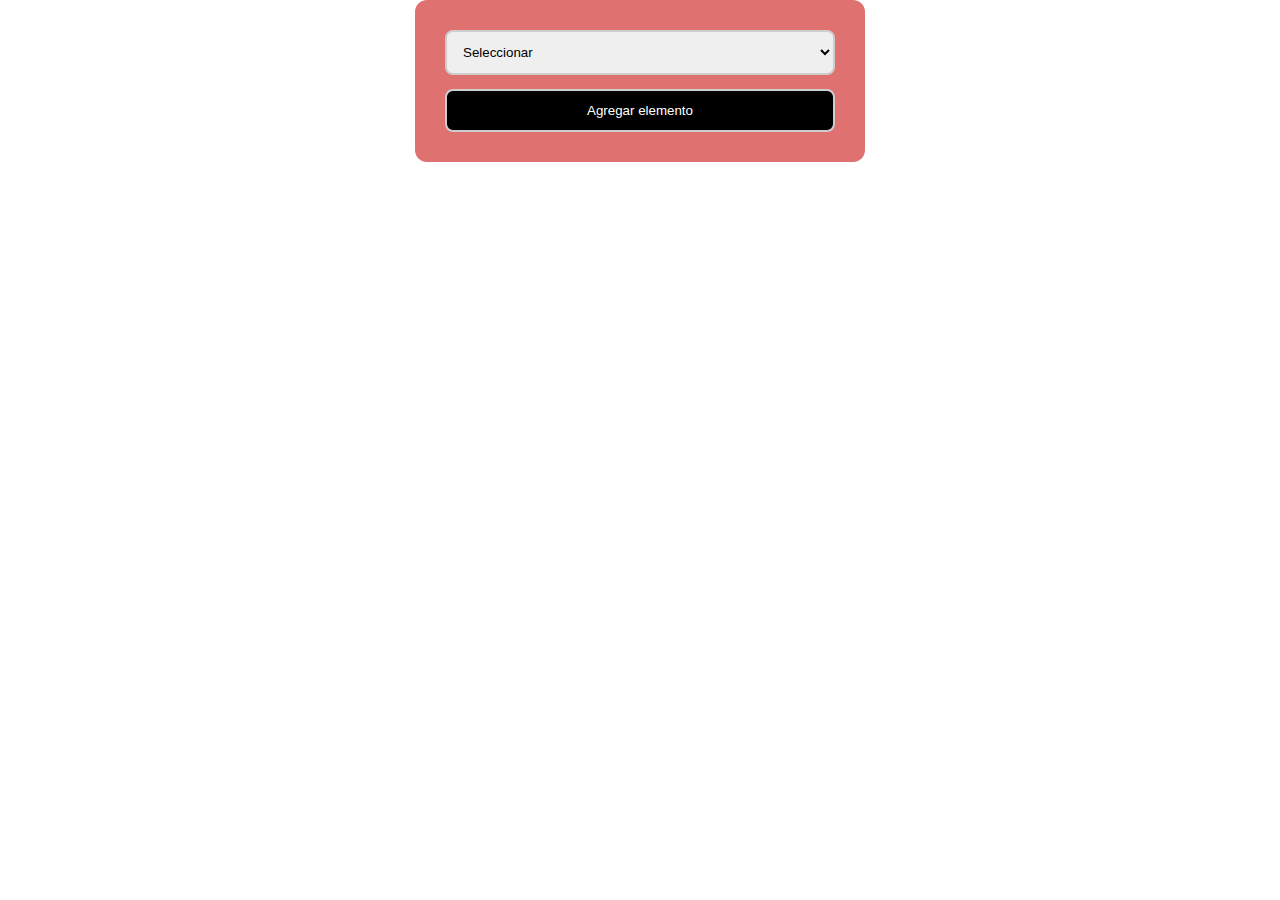
==== formulario2/index.html @ c0ce6ed9 "subo el crud de 31/07/2024" ====
<!DOCTYPE html>
<html lang="en">
<head>
    <meta charset="UTF-8">
    <meta name="viewport" content="width=device-width, initial-scale=1.0">
    <title>Document</title>
    <link rel="stylesheet" href="/Crud/styles.css">
</head>
<body>

    <form class="form" novalidate>
        <select name="tipo" id="tipo">
            <option value="">Seleccionar</option>
            <option value="1">Cedula</option>
            <option value="2">Tarjeta identidad</option>
        </select>
        <button>Agregar elemento</button>
    </form>
    
    <script src="./script.js" type="module"></script>

</body>
</html>
---- Crud/styles.css ----
*{
    margin: 0;
    padding: 0;
    box-sizing: border-box;
}


form {
    max-width: 450px;
    width: 450px;
    margin: 0 auto;
    background-color: #df7171;
    display: flex;
    flex-direction: column;
    padding: 30px;
    gap: 14px;
    border-radius: 12px;
    display: flex;
}


input, select, button{
    padding: 12px;
    border:  solid 2px #cecece;
    border-radius: 8px;
    outline: none; 
}

button{
    background-color: #000000;
    color: white;
    cursor: pointer;
}
button:hover{
    background-color: #cecece;
    transition: all 0.5s ease;

}

label{
    color: white;
    font-size: 16px;
}

.error{
    border:  solid 2px red;
}


.correcto{
    border: solid 2px rgb(0, 255, 0);
}
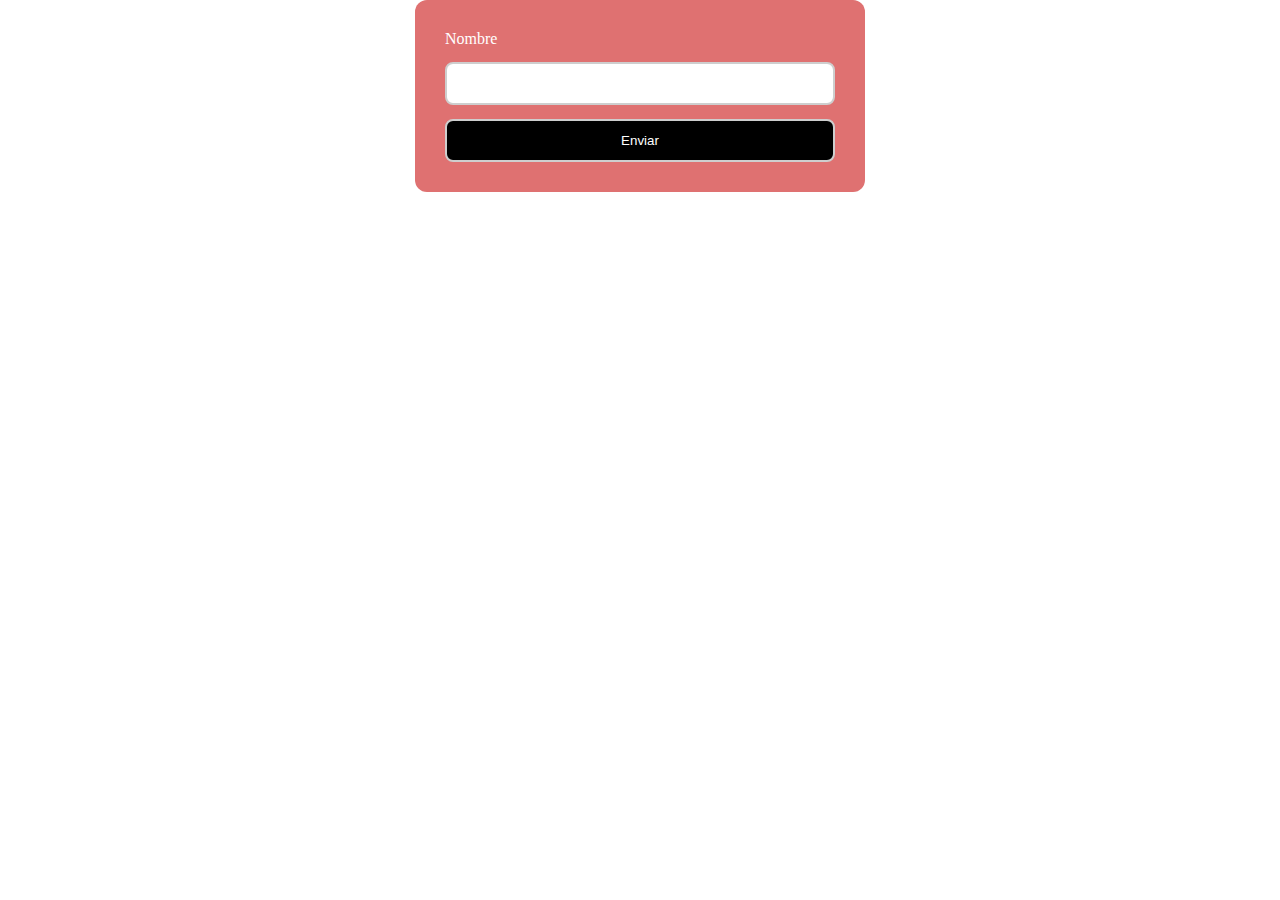
==== commit e26ebef1: "mi crud desde casa" ====
--- a/formulario2/index.html
+++ b/formulario2/index.html
@@ -1,23 +1,18 @@
 <!DOCTYPE html>
-<html lang="en">
+<html lang="es">
 <head>
     <meta charset="UTF-8">
     <meta name="viewport" content="width=device-width, initial-scale=1.0">
-    <title>Document</title>
-    <link rel="stylesheet" href="/Crud/styles.css">
+    <link rel="stylesheet" href="../Crud/styles.css">
+    <title>CRUD</title>
 </head>
 <body>
+        <form class="form" novalidate>
+                <label for="nombre">Nombre</label>
+                <input type="text" id="nombre" autocomplete="off">
+                <button type="submit" >Enviar</button>
+            </form>
 
-    <form class="form" novalidate>
-        <select name="tipo" id="tipo">
-            <option value="">Seleccionar</option>
-            <option value="1">Cedula</option>
-            <option value="2">Tarjeta identidad</option>
-        </select>
-        <button>Agregar elemento</button>
-    </form>
-    
-    <script src="./script.js" type="module"></script>
-
+            <script src="../Crud/app.js" type="module"></script>
 </body>
 </html>